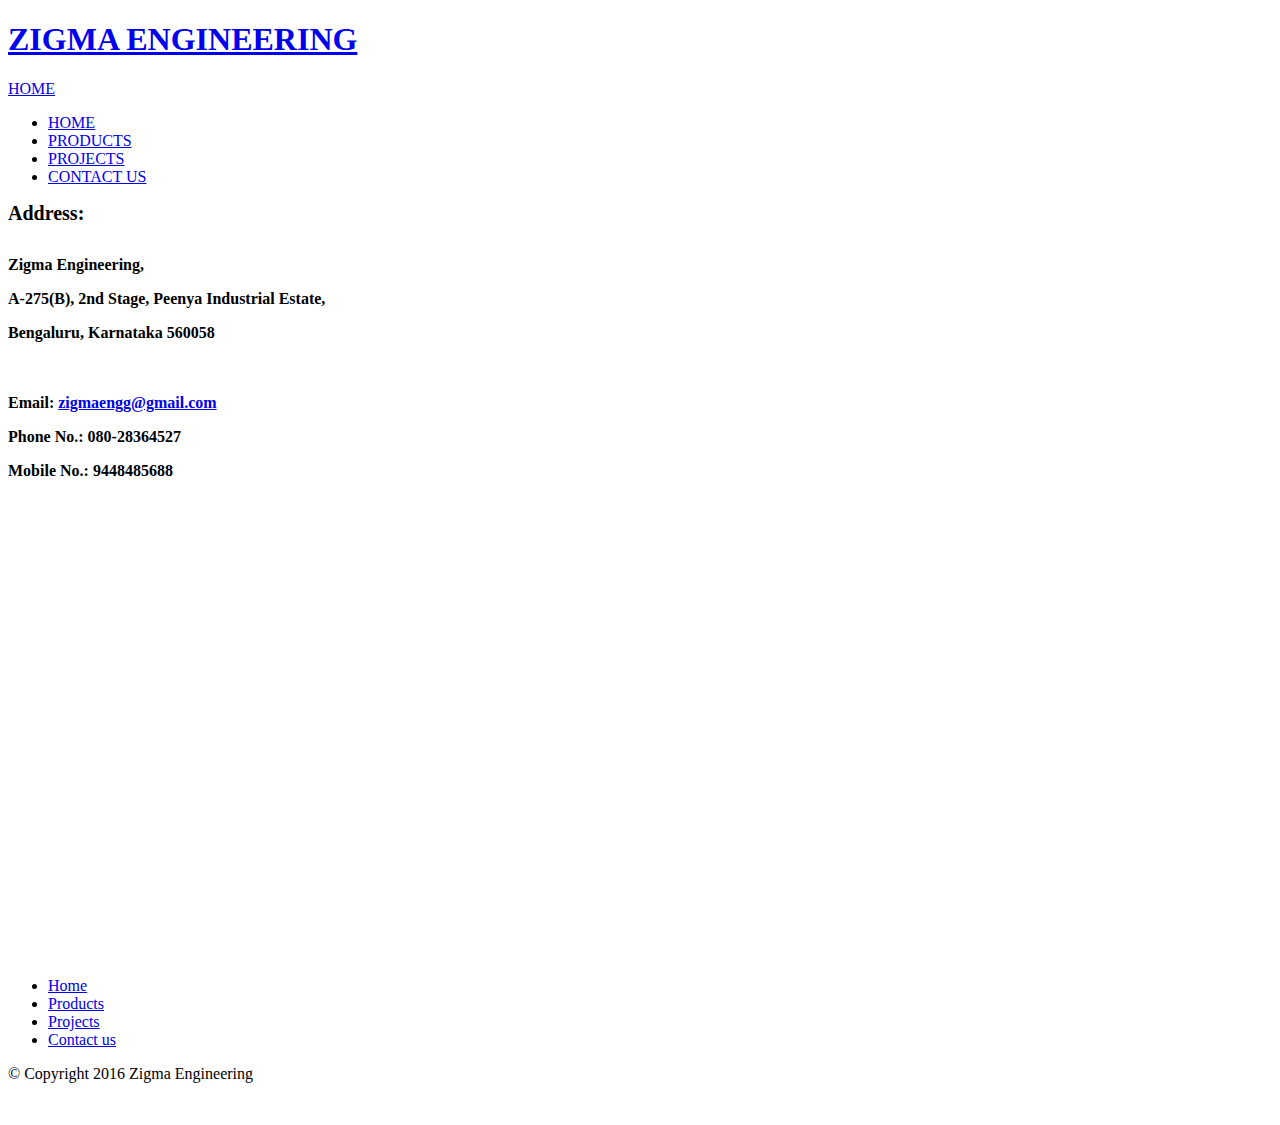
==== contacts.html @ 94207941 "Add files via upload" ====
<!DOCTYPE html>
<html lang="en" style="-webkit-text-size-adjust: 100%; -ms-text-size-adjust: 100%;">
<head>
	<meta charset="utf-8" />
	<meta name="viewport" content="width=device-width, initial-scale=1, minimum-scale=1, maximum-scale=1, user-scalable=0" />
	<title>Zigma Engineering</title>
<link rel="shortcut icon" type="image/x-icon" href="css/images/favicon.ico" />
	<link rel="stylesheet" href="css/style.css" type="text/css" media="all" />
	<link rel="stylesheet" href="css/flexslider.css" type="text/css" media="all" />
	<link href='http://fonts.googleapis.com/css?family=Ubuntu:400,500,700' rel='stylesheet' type='text/css' />

	<script src="js/jquery-1.8.0.min.js" type="text/javascript"></script>
	<!--[if lt IE 9]>
		<script src="js/modernizr.custom.js"></script>
	<![endif]-->
	<script src="js/jquery.flexslider-min.js" type="text/javascript"></script>
	<script src="js/functions.js" type="text/javascript"></script>
</head>
<body>
	<!-- wraper -->
	<div id="wrapper">
		<!-- shell -->
		<div class="shell">
			<!-- container -->
			<div class="container">
				<!-- header -->
				<header id="header">
					<h1 id="logo"><a href="#">ZIGMA ENGINEERING</a></h1>
				</header>
				<!-- end of header -->
				<!-- navigation -->
				<nav id="navigation">
					<a href="#" class="nav-btn">HOME<span class="arr"></span></a>
					<ul>
						<li><a href="home.html">HOME</a></li>
						<li><a href="products.html">PRODUCTS</a></li>
						<li><a href="projects.html">PROJECTS</a></li>
						<li class="active"><a href="#">CONTACT US</a></li>
					</ul>
				</nav>
				<!-- end of navigation -->
				<!-- main -->
				<div class="main">
					
					<section class="post">
					  <div class="post-cnt">
					    <div style="color:#000; font-size:20px; font-weight:bolder; padding-bottom:15px;">Address:</div>
                        <div style="font-weight:bold;">
							<p style="font-size:16px;">Zigma Engineering,</p>
							<p style="font-size:16px;">A-275(B), 2nd Stage, Peenya Industrial Estate, </p>
							<p style="font-size:16px;"> Bengaluru, Karnataka 560058</p>
                        </div>
                        <div style="font-size:16px; font-weight:bold; padding-top:20px;">
                        <p><span style="font-weight:bolder">Email</span>: <a href="mailto:zigmaengg@gmail.com">zigmaengg@gmail.com</a></p>
                        <p><span style="font-weight:bolder">Phone No.</span>: 080-28364527</p>
                         <p><span style="font-weight:bolder">Mobile No.</span>: 9448485688</p>                       
                        </div>
						</div>
                        
                        <iframe src="https://www.google.com/maps/embed?pb=!1m18!1m12!1m3!1d3887.3361871996995!2d77.50062741469404!3d13.014250490827896!2m3!1f0!2f0!3f0!3m2!1i1024!2i768!4f13.1!3m3!1m2!1s0x3bae3cf61aaaaaab%3A0x64c88863fec8a736!2sZigma+Engineering!5e0!3m2!1sen!2sin!4v1508510210215" width="400" height="443" frameborder="0" style="border:0" allowfullscreen></iframe>
                        
						<div class="cl">&nbsp;</div>
					</section>

					
				</div>
				<!-- end of main -->
				<div id="footer">
					<div class="footer-bottom">
						<nav class="footer-nav">
							<ul>
								<li><a href="home.html">Home</a></li>
								<li><a href="products.html">Products</a></li>
								<li><a href="projects.html">Projects</a></li>
								<li class="active"><a href="#">Contact us</a></li>
							</ul>
						</nav>
						<p class="copy">&copy; Copyright 2016 Zigma Engineering </p>
						<div class="cl">&nbsp;</div>
					</div>
				</div>
			</div>
			<!-- end of container -->
		</div>
		<!-- end of shell -->
	</div>
	<!-- end of wrapper -->
</body>
</html>
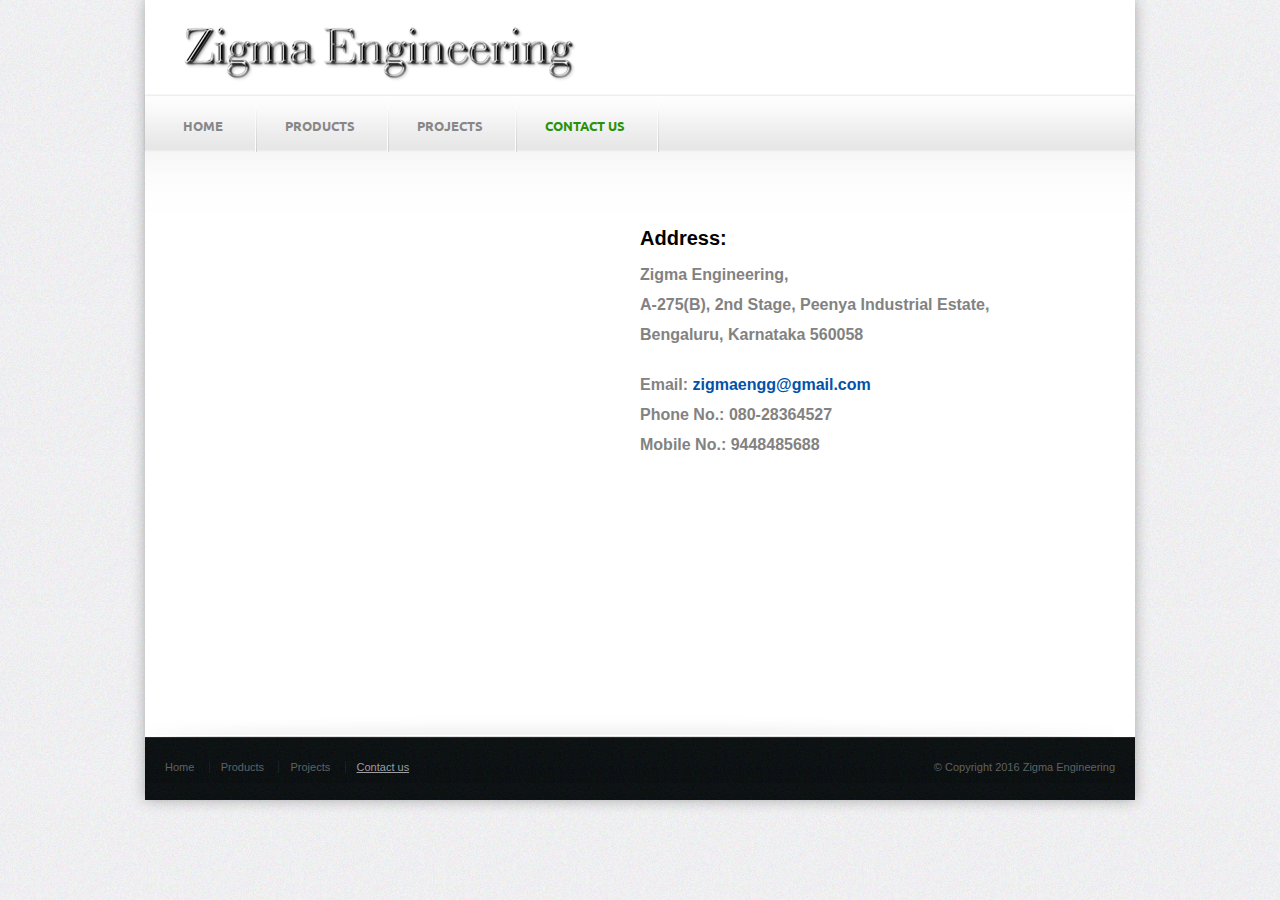
==== commit b34da011: "page rename" ====
--- a/contacts.html
+++ b/contacts.html
@@ -32,7 +32,7 @@
 				<nav id="navigation">
 					<a href="#" class="nav-btn">HOME<span class="arr"></span></a>
 					<ul>
-						<li><a href="home.html">HOME</a></li>
+						<li><a href="index.html">HOME</a></li>
 						<li><a href="products.html">PRODUCTS</a></li>
 						<li><a href="projects.html">PROJECTS</a></li>
 						<li class="active"><a href="#">CONTACT US</a></li>
@@ -69,7 +69,7 @@
 					<div class="footer-bottom">
 						<nav class="footer-nav">
 							<ul>
-								<li><a href="home.html">Home</a></li>
+								<li><a href="index.html">Home</a></li>
 								<li><a href="products.html">Products</a></li>
 								<li><a href="projects.html">Projects</a></li>
 								<li class="active"><a href="#">Contact us</a></li>
--- a/css/style.css
+++ b/css/style.css
@@ -0,0 +1,316 @@
+* { margin: 0; padding: 0; outline: 0; }
+
+body, html { height: 100%; }
+
+body {
+	font-size: 12px;
+	line-height: 22px;
+	font-family: arial, sans-serif;
+	color: #828282;
+	background: url(images/body.png) repeat 0 0;
+	min-width: 100%;
+}
+
+/*font-family: 'Ubuntu', sans-serif;*/
+
+a { color: #0252aa; text-decoration: none; cursor: pointer; }
+a:hover { text-decoration: underline; }
+a img { border: 0; }
+a.more { color: #2b9208; text-decoration: underline; padding-left: 11px; background: url(images/arr-ico.png) no-repeat 0 5px; }
+a.more:hover { text-decoration: none;  }
+input, textarea, select { font-size: 12px; font-family: arial, sans-serif; }
+textarea { overflow: auto; }
+
+.cl { display: block; height: 0; font-size: 0; line-height: 0; text-indent: -4000px; clear: both; }
+.notext { font-size: 0; line-height: 0; text-indent: -4000px; }
+.left, .alignleft { float: left; display: inline; }
+.right, .alignright { float: right; display: inline; }
+
+article, aside, details, footer, header, menu, nav, section { display: block; }
+
+.shell { width: 990px; margin: 0 auto; }
+.container { background: #fff; box-shadow: 0px 0px 13px rgba(0,0,0,0.3) ; -moz-box-shadow: 0px 0px 13px rgba(0,0,0,0.3) ; -webkit-box-shadow: 0px 0px 13px rgba(0,0,0,0.3) ; -o-box-shadow: 0px 0px 13px rgba(0,0,0,0.3) ;  }
+#header { height: 75px; padding-top: 21px; padding-left: 33px; padding-right: 17px;  }
+#logo { width: 400px; float: left; font-size: 0; line-height: 0;}
+#logo a { height: 75px; display: block; background: url(images/logo.png) no-repeat 0 0;  text-indent: -4000px; }
+
+.search { float: right; }
+.search input.field { border: 1px solid #d6d6d6; background: #ededed; width: 166px; height: 24px; line-height: 22px;  padding: 0px 10px; float: left; font-size: 11px; font-family: verdana, arial, helvetica, serif;  color: #bebebe;  border-radius: 5px; -moz-border-radius: 5px; -webkit-border-radius: 5px; -o-border-radius: 5px;}
+.search input.search-btn { width: 22px; height: 26px; margin-left: 3px;  border: 0; cursor: pointer; background: url(images/search-btn.png) no-repeat 0 0; float: left; font-size: 0; line-height: 0; text-indent: -4000px;  }
+
+#navigation { height: 52px; padding-top: 4px; font-family: 'Ubuntu', sans-serif; font-weight: 700; background: url(images/navigation.png) repeat-x 0 0; box-shadow: 0px -1px 2px rgba(0,0,0,0.1); -moz-box-shadow: 0px -1px 2px rgba(0,0,0,0.1); -webkit-box-shadow: 0px -1px 2px rgba(0,0,0,0.1); -o-box-shadow: 0px -1px 2px rgba(0,0,0,0.1);  }
+#navigation ul { list-style: none; list-style-position: outside; }
+#navigation ul li { float: left; padding-right: 2px; line-height: 52px; background: url(images/nav-border.png) no-repeat right 0;  font-size: 13px; text-transform: uppercase; }
+#navigation ul li a { display: block; padding: 0 32px 0 28px; color: #878787;  }
+#navigation ul li a:hover,
+#navigation ul li.active a  { text-decoration: none; color: #2b9208; }
+#navigation ul li.first a { padding-left: 38px; }
+#navigation a.nav-btn { display: none; }
+
+.slider-holder { position: relative; z-index: 5; }
+.slider-holder span.slider-b { background: url(images/slider-bottom.png) no-repeat 0 0;  width: 990px; height: 30px; position: absolute; bottom: 0px; left: 0px; z-index: 100;}
+.slider-holder span.slider-shadow { background: url(images/slider-shadow.png) no-repeat 0 0;  width: 990px; height: 13px; position: absolute; top: 0px; left: 0px; z-index: 100; display: block; }
+.slider { width: 990px;  height: 378px; position: relative;  background: url(images/slide-img.png) no-repeat 0 0;}
+.slider ul.slides { list-style: none; list-style-position: outside; }
+.slider ul.slides li { width: 990px; height: 378px; float: left; position: relative; overflow: hidden; }
+
+.slider ul.slides li .img-holder { width: 741px; height: 347px; position: initial; bottom: 0px; right: 0px; padding-left:130px; }
+.slider ul.slides li .img-holder img { width: 741px; height: 347px; }
+
+.slider ul.slides li .slide-cnt { width: 320px; padding: 33px 0 0 34px; position: absolute; left: 0; top: 20px; }
+.slider ul.slides li .slide-cnt h2 { font-size: 44px; line-height: 44px; padding-bottom: 16px; color: #fff; text-shadow: rgba(0,0,0,0.4) 0px 1px 2px; font-family: 'Ubuntu', sans-serif; font-weight: 700; }
+.slider ul.slides li .slide-cnt p { color: #fff; font-size: 14px; padding-bottom: 22px; }
+.slider ul.slides li .slide-cnt a.grey-btn { background: url(images/grey-btn.png) no-repeat 0 0; width: 186px; height: 45px; text-align: center; line-height: 40px; display: block; font-weight: bold; font-size: 18px;  color: #636363; text-shadow: rgba(255,255,255,0.4) 0px 1px 0px; }
+.slider ul.slides li .slide-cnt a.grey-btn:hover { background-position: 0 -47px; text-decoration: none; }
+.flex-control-nav { left: 480px; }
+.main a.m-btn-grey { display: none; }
+
+.main { padding: 47px 0px 0px;  background: url(images/main.png) repeat-x 0 0; }
+.main h2 { font-size: 22px; color: #2d5900; line-height: 22px; padding-bottom: 8px; font-family: 'Ubuntu', sans-serif; font-weight: 500; }
+.main h3 { font-size: 18px; color: #5e5e5e; line-height: 22px; padding-bottom: 8px; font-family: 'Ubuntu', sans-serif; font-weight: 500;  }
+.main section { clear: both; background: url(images/section-shadow.png) no-repeat center bottom; padding: 0 20px 60px; }
+.main ul { list-style: none; list-style-position: outside; }
+.main ul li { padding-bottom: 6px; padding-left: 10px; background: url(images/arr-ico.png) no-repeat 0 8px; }
+.main ul li a { color: #2b9208; text-decoration: underline; }
+.main ul li a:hover { text-decoration: none; }
+
+.main .cols { padding-left: 0; padding-right: 0; }
+.main .cols .col { width: 314px; float: left; }
+.main .cols .col:after { content:''; width: 100%; clear: both; }
+.main .cols .col + .col { padding-left: 20px; }
+.main .cols .col img { float: left; width: 129px; height: 108px;  }
+.main .cols .col-cnt { width: 183px; float: right; }
+
+.main .post  { background: url(images/cols-shadow.png) no-repeat 0 bottom; padding-top: 28px; padding-left: 40px;  }
+.main .post .pic-holder { width: 435px; float: left; margin-right: 20px; }
+.main .post h2 { padding-bottom: 15px; }
+.main .post p { padding-bottom: 8px; }
+.main .post p strong { display: block; }
+.main .post-cnt { float: right; width: 475px; }
+
+.main .testimonial { padding-top: 20px; padding-bottom: 20px;  text-align: center; background: transparent; }
+.main .testimonial strong.quote { font-size: 28px; font-family: georgia ,arial, helvetica, serif; position: relative; top: 10px; left: -6px; }
+.testimonial h2 { padding-bottom: 12px; }
+.testimonial p { padding-bottom: 6px; }
+.testimonial p.author { text-align: right; }
+
+.main .extra { padding-top: 20px; padding-bottom: 20px; background: transparent; font-size: 15px; }
+.extra h2 { padding-bottom: 12px; text-align: center; }
+.extra p { padding-bottom: 6px; }
+
+
+.socials { background: url(images/socials-bg.png) repeat-x 0 0;  height: 49px;  }
+.socials-inner { background: url(images/socials-inner.png) repeat-x 0 0; padding-left: 158px;}
+.socials h3 { float: left; font-size: 18px; line-height: 49px; padding-right: 19px; padding-bottom: 0; font-family: 'Ubuntu', sans-serif; font-weight: 500;  }
+.socials ul { list-style: none; list-style-position: outside; line-height: 49px;  }
+.socials ul li { font-size: 11px; padding-right: 18px;  color: #7c7c7c; background: transparent; text-transform: uppercase; float: left; }
+.socials ul li a { color: #7c7c7c; text-decoration: none; display: block; padding-left: 28px; position: relative;  }
+.socials ul li a span { background: url(images/socials.png) no-repeat 0 0; position: absolute; width: 20px; height: 20px; top: 13px; left: 0; }
+.socials ul li a:hover { color: #333; }
+
+.socials ul li a.facebook-ico span { background-position: 0 0; }
+.socials ul li a.twitter-ico span { background-position: -22px 0; }
+.socials ul li a.rss-feed-ico span { background-position: -44px 0; }
+.socials ul li a.myspace-ico span { background-position: -67px 0; }
+.socials ul li a.john-doe-123-ico span { background-position: -89px 0; }
+
+#footer { background: url(images/footer-cols.png) repeat 0 0; }
+#footer h2 { font-size: 23px; color: #fff; font-family: 'Ubuntu', sans-serif; font-weight: 400; padding-bottom: 18px;  }
+.footer-cols { padding: 46px 24px; background: url(images/footer-lights.png) no-repeat center 0px; }
+.footer-cols .col { float: left; width: 195px; }
+.footer-cols .col + .col { padding-left: 54px;  }
+.footer-cols .col ul { list-style: none; list-style-position: outside; }
+.footer-cols .col ul li { color: #7dc33a; font-size: 16px;  padding-bottom: 4px; background: url(images/arr-footer-col.png) no-repeat 0 8px; padding-left: 9px;  }
+.footer-cols .col ul li a { color: #7dc33a; }
+
+.footer-bottom { background: url(images/footer-bottom.png) repeat 0 0; height: 38px; padding-top: 24px; padding: 24px 20px 0; border-top: 1px solid #262c2c;  }
+.footer-bottom .footer-nav { float: left; line-height: 11px;  }
+.footer-bottom .footer-nav ul { list-style: none; list-style-position: outside; }
+.footer-bottom .footer-nav ul li { display: inline;  font-size: 11px; color: #9e9e9e; border-left: 1px solid #1a1f20; padding: 0 11px; }
+.footer-bottom .footer-nav ul li.first { padding-left: 0; border: 0;  }
+.footer-bottom .footer-nav ul li a { color: #5f6261; }
+.footer-bottom .footer-nav ul li a:hover,
+.footer-bottom .footer-nav ul li.active a { color: #9e9e9e; text-decoration: underline; }
+
+.footer-bottom p.copy { float: right; line-height: 11px; font-size: 11px; color: #5f6261; }
+.footer-bottom p.copy span { padding: 0  11px;  }
+.footer-bottom p.copy a { color: #2b9208; text-decoration: underline; }
+.footer-bottom p.copy a:hover { text-decoration: none; }
+.footer-bottom p.copy strong { font-weight: normal; }
+
+/* #Media Queries
+================================================== */
+
+/* ipad portrait */
+@media only screen and ( min-width: 768px) and ( max-width: 980px ) {
+	body { width: 768px; }
+	.shell { width: 748px; }
+	#navigation ul li a { padding: 0 22px;  }
+	#navigation ul li.first a { padding-left: 26px; }
+
+	.slider-holder { position: relative; }
+	.slider-holder span.slider-b { background: url(images/t-slider-bottom.png) no-repeat 0 0;  width: 748px; height: 30px; position: absolute; bottom: -13px; left: 0px; z-index: 100;}
+	.slider-holder span.slider-shadow { background: transparent; display: none;  }
+	.flex-control-nav { left: 346px; }
+
+	.slider { width: 748px; height: 292px; position: relative; background: url(images/t-slide-img.png) no-repeat 0 0;}
+	.slider ul.slides { list-style: none; list-style-position: outside; }
+	.slider ul.slides li { width: 748px  !important; height: 292px; float: left; position: relative; }
+
+	.slider ul.slides li .img-holder { width: 537px; height: 266px; position: absolute; bottom: 0px; right: 0px; }
+	.slider ul.slides li .img-holder img { width: 537px  !important; height: 266px  !important; }
+
+	.slider ul.slides li .slide-cnt { width: 320px; padding: 0px 0 0 34px; }
+	.slider ul.slides li .box-cnt { width: 285px; }
+	.slider ul.slides li .slide-cnt h2 { font-size: 40px; line-height: 40px; padding-bottom: 16px; color: #fff; text-shadow: rgba(0,0,0,0.4) 0px 1px 2px; font-family: 'Ubuntu', sans-serif; font-weight: 700; }
+
+	.main { padding: 47px 0 0 0;  }
+	.main section { background: url(images/t-section-shadow.png) no-repeat center bottom; padding-left: 20px; padding-right: 20px;  }
+	.main .cols { margin: 0 0 0 0; padding-left: 30px; padding-right: 22px;   }
+	.main .cols .col { width: 188px; }
+	.main .cols .col img { float: none; display: block; margin: 0 auto;  }
+	.main .cols .col + .col { padding-left: 66px; }
+	.main .cols .col-cnt {text-align: center; }
+
+	.main .testimonial { background: transparent; }
+	.main .extra { background: transparent; }
+	.main .post { background: url(images/t-section-post.png) no-repeat center bottom; padding-left: 20px ;  }
+	.main .post .pic-holder { width: 435px !important; float: none; display: block;  margin-right: 0px; margin-bottom: 20px;  }
+	.main .post-cnt { float: none; display: block;  width: 100%; }
+
+	.socials-inner { padding-left: 70px; }
+	.footer-bottom { height: 58px; }
+	.footer-cols { padding-left: 40px; }
+	.footer-cols .col { width: 150px; }
+	.footer-cols .col + .col { padding-left: 28px; }
+	.footer-cols .col ul li { font-size: 12px; }
+
+	.footer-bottom .footer-nav { float: none; display: block; text-align: center; padding-bottom: 18px;  }
+	.footer-bottom p.copy { float: none; display: block; text-align: center;  }
+	.gmap { width: 435px;}
+	.image-content {height: 500px !important;}
+	.product-content ul {list-style-type:none !important}
+	.pic-holder p {padding-left: 25px !important}
+	.biogas {height:auto !important}
+	.manual-mud-block {height: 800px !important;}
+	.semi-auto-1 {height: 700px !important;}
+	.semi-auto-2 {height: 345px !important;}
+	.power-operated {height: 300px !important;}
+}
+
+
+@media only screen and ( max-width: 767px) {
+	body { width: auto; }
+	.shell { width: 320px; margin: 0 auto;  }
+	#header { position: relative; z-index: 1000; padding-left: 0; padding-right: 0;  }
+	#logo { float: left; display: block; margin: 0 auto; padding: 0 0 0 0; padding-left: 60px; width: 200px; }
+	#logo a { background: url(images/logo@2x.png) no-repeat 0 0; -webkit-background-size: 200px 33px; -moz-background-size: 200px 33px; background-size: 200px 33px;  }
+
+	.search { display: none; }
+
+	#navigation { padding: 0 0 0 0; height: 36px; }
+	#navigation a.nav-btn { display: block; font-size: 13px; line-height: 36px;  padding-top: 0px; height: 28px; padding-left: 22px; text-transform: uppercase; color: #2b9208; font-size: 13px; font-family: 'Ubuntu', sans-serif; font-weight: 700; }
+	#navigation a.nav-btn:hover { text-decoration: none; }
+	#navigation a.nav-btn span.arr { background: url(images/nav-arr.png) no-repeat 0 0; width: 13px; height: 9px; position: absolute; right: 14px; top: 12px; }
+	#navigation a.nav-btn span.arr.active { background: url(images/nav-arr.png) no-repeat 0 bottom; }
+
+	#navigation { position: relative; z-index: 1000; }
+	#navigation ul { display: none; position: absolute; top: 36px; left: 0;  width: 100%;}
+	#navigation ul li { display: block; line-height: 36px !important; float: none; background: url(images/navigation.png) repeat 0 0;  }
+	#navigation ul li a { padding: 0 22px; }
+	#navigation ul li.first a { padding-left: 26px; }
+
+	.m-slider { background: #f3f3f3;  }
+	.slider-holder { position: relative; margin: 0 auto; width: 310px; }
+	.slider-holder span.slider-b { background: url(images/m-slider-bottom.png) no-repeat 0 0; width: 310px; height: 12px; position: absolute; bottom: -3px; left: 0px; z-index: 100;}
+	.slider-holder span.slider-shadow { background: transparent; display: none; }
+	.flex-control-nav { left: 130px; }
+
+	.slider { width: 310px; height: 181px; overflow: hidden; position: relative; background: url(images/m-slide-img.png) no-repeat 0 0;}
+	.slider ul.slides li { width: 310px !important; height: 181px !important; float: none; }
+
+	.slider ul.slides li .img-holder { width: 250px  !important; height: 134px  !important; bottom: -10px !important; left: 50%; margin-left: -145px;  }
+	.slider ul.slides li .img-holder img { width: 290px  !important; height: 134px !important; padding-left: 25px;}
+
+	.slider ul.slides li .slide-cnt { width: 300px; margin: 0 auto;  padding: 0px 0 0 0px; }
+	.slider ul.slides li .box-cnt { display: none; }
+	.slider ul.slides li .slide-cnt h2 { font-size: 22px; text-align: center;  line-height: 25px; padding-bottom: 16px; color: #fff; text-shadow: rgba(0,0,0,0.4) 0px 1px 2px; font-family: 'Ubuntu', sans-serif; font-weight: 700; }
+	.slider ul.slides li .slide-cnt a.grey-btn { display: none;  }
+
+	.main { padding: 40px 0 0 0; }
+	.main section { background: url(images/m-section-shadow.png) no-repeat center bottom; padding: 0 20px 20px 20px; }
+	.main .cols { margin: 0 0 0 0; }
+	.main .cols .col { width: 188px; float: none; display: block; padding-bottom: 22px; margin: 0 auto; }
+	.main .cols .col img { float: none; display: block; margin: 0 auto; }
+	.main .cols .col + .col { padding-left: 0px; }
+	.main .cols .col-cnt { text-align: center; float: none; display: block;  }
+	.main a.m-btn-grey { display: block; background: url(images/m-btn-grey.png) repeat-x 0 0; margin: 0 10px 14px;  height: 39px; text-align: center; line-height: 39px; border: 1px solid #9e9f9f; border-radius: 6px; -moz-border-radius: 6px; -webkit-border-radius: 6px; -o-border-radius: 6px; display: block; font-weight: bold; font-size: 18px;  color: #636363; text-shadow: rgba(255,255,255,0.4) 0px 1px 0px; }
+	.main a.m-btn-grey:hover { background-position: 0 bottom; text-decoration: none; }
+
+	.main .post  { background: url(images/m-section-post.png) no-repeat center bottom; padding-top: 28px; padding-left: 20px;   }
+	.main .post .pic-holder { width: 280px; float: none; display: block;  margin: 0 auto 20px;  }
+	.main .post .pic-holder img { width: 280px !important; height: 162px; }
+	.main .post .pic-holder iframe { width: 280px !important; height: 157px; }
+	.main .post .video-holder iframe { width: 280px !important; height: 157px; }
+	.main .post-cnt { float: none; display: block;  width: 100%; }
+	.main .post-cnt p strong { display: block; padding-bottom: 12px; }
+	.semi-auto-1 {padding-top: 200px}
+	.semi-auto-2 {padding-top: 300px}
+	.power-operated {padding-top: 100px; padding-bottom:50px}
+
+	.testimonial h2 { font-size: 21px; }
+	.extra h2 { font-size: 21px; }
+	.testimonial p.author { text-align: center; }
+
+	.socials { background: url(images/socials-bg.png) repeat-x 0 0;  padding-bottom: 20px;  height: 100%; }
+	.socials-inner { padding-left: 10px; }
+	.socials h3 { float: none; display: block; }
+	.socials ul li { display: block; float: none; line-height: 30px;  }
+	.socials ul li a { display: block; float: none; }
+	.socials ul li a span { top: 4px; }
+
+	#footer h2 { padding-bottom: 12px; }
+	.footer-cols { padding-left: 10px; padding-right: 0; padding-bottom: 0; }
+	.footer-cols .col { width: 150px; float: none; display: block; padding-bottom: 22px; }
+	.footer-cols .col + .col { padding-left: 0px; }
+	.footer-cols .col ul li { font-size: 12px; }
+
+	.footer-bottom { height: 58px; }
+	.footer-bottom { padding: 10px 9px 20px; height: 100%; }
+
+	.footer-bottom .footer-nav { float: none; display: block; text-align: center; padding: 0 0px 18px; }
+	.footer-bottom .footer-nav ul li { padding: 0 4px; border: 0; font-size: 10px !important;  }
+
+	.footer-bottom p.copy { float: none; display: block; text-align: center;  }
+	.footer-bottom p.copy strong { display: block;  padding-top: 10px; }
+	.footer-bottom p.copy span { display: none; }
+	
+	.gmap { width: 280px;}
+	.image-content {height: 500px !important;}
+	.product-content ul {list-style-type:none !important}
+	.pic-holder p {padding-left: 15px !important}
+	.biogas {height:auto !important}
+	.calcination-unit p {width:auto !important;}
+	.calcination-unit img {height:auto !important;}
+}
+
+@media only screen and ( max-width: 767px) and (-webkit-min-device-pixel-ratio: 1.5), only screen and (min--moz-device-pixel-ratio: 1.5), only screen and (min-resolution: 240dpi)  {
+
+	#navigation a.nav-btn span.arr { background: url(images/nav-arr@2x.png) no-repeat 0 0; -webkit-background-size: 13px 18px; -moz-background-size: 13px 18px; background-size: 13px 18px; }
+	#navigation a.nav-btn span.arr.active { background: url(images/nav-arr@2x.png) no-repeat 0 bottom; -webkit-background-size: 13px 18px; -moz-background-size: 13px 18px; background-size: 13px 18px; }
+
+	#logo a {  display: block; background: url(images/logo@2x.png) no-repeat 0 0; -webkit-background-size: 81px 33px; -moz-background-size: 81px 33px; background-size: 81px 33px;  }
+
+
+}
+.projects-overview {
+	font-size: 15px;
+	font-weight: 300;
+	color: #000;
+	margin-left: 25px;
+	margin-right:25px;
+}
+.project-detail {
+	font-size: 16px;
+	color: #000;
+}
